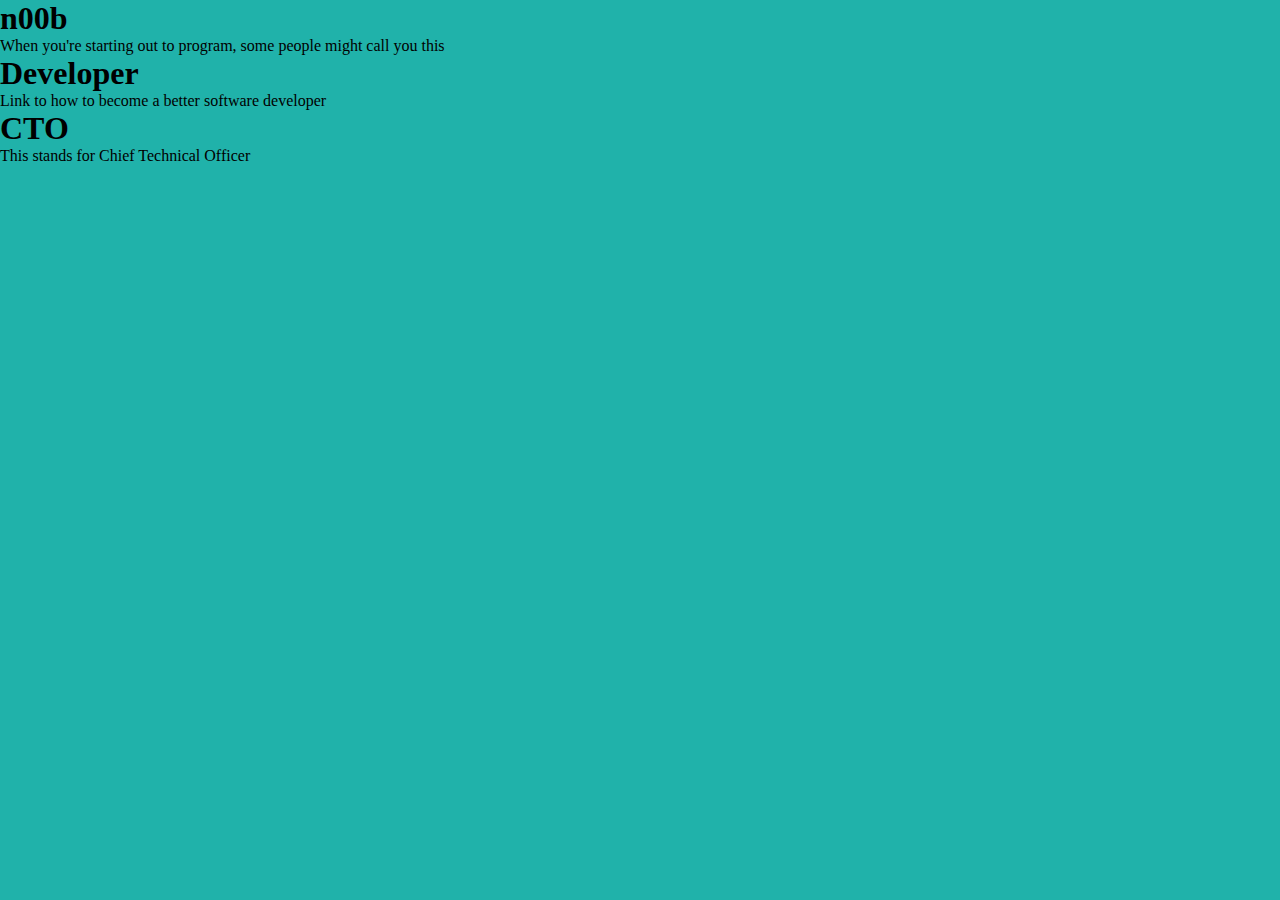
==== test.html @ bdbc59b1 "initial and probably last commit. didnt use vcs on this one. my b" ====
<!DOCTYPE html>
<html lang="en">
<head>
  <meta charset="UTF-8">
  <title>Test page</title>
  <link href="style.css" rel="stylesheet">
</head>
<body>


<section>
  <article>
    <h1>n00b</h1>
    <p>When you're starting out to program, some people might call you this</p>
  </article>
  <article>
    <h1>Developer</h1>
    <a>Link to how to become a better software developer</a>
  </article>
  <article>
    <h1>CTO</h1>
    <p>This stands for Chief Technical Officer</p>
  </article>
</section>

<body>
</html>
---- style.css ----
.borderTest{border:1px solid white}*{margin:0;padding:0}body{background-color:lightseagreen}.main{width:60%;margin:2em auto 0 auto;text-align:center}.fontStyle{color:white;font-family:'Fauna One',serif}.question{color:white;font-family:'Fauna One',serif;font-size:4em;text-shadow:3px 3px 3px #646464}.success{color:white;font-family:'Fauna One',serif;font-size:4em;text-shadow:3px 3px 3px #646464;text-shadow:1px 1px 1px #646464;margin-top:2%;margin-bottom:10%;margin-left:auto;margin-right:auto;display:none;color:floralwhite;background-color:forestgreen;width:20%;border-radius:5px;text-transform:uppercase;padding:10px;font-size:3em}.answer{color:white;font-family:'Fauna One',serif;background-color:floralwhite;border:4px solid skyblue;margin-top:1em;margin-bottom:2%;padding:10px;text-align:left;font-size:1.5em;position:relative}.selected{background-color:moccasin!important;border:2px solid lightcoral}.hidden{display:none!important;visibility:none!important}.currentAnswer{position:relative}#intro{position:relative;margin-top:10%}#quiz{display:none}.header{color:white;font-family:'Fauna One',serif;font-size:4em;text-shadow:3px 3px 3px #646464;font-size:6.4em;color:khaki}#start-btn{color:white;font-family:'Fauna One',serif;font-size:4em;text-shadow:3px 3px 3px #646464;margin-top:32px;height:100px;width:30%;text-align:center;background-color:seagreen;border:0;border-radius:5px;box-shadow:3px 3px 3px rgba(1,1,1,0.6)}#start-btn:hover{margin-top:28px;border:3px solid springgreen}#info{color:white;font-family:'Fauna One',serif;font-size:4em;text-shadow:3px 3px 3px #646464;font-size:2em;width:50%;margin-top:50px;margin-left:auto;margin-right:auto;-webkit-transition:all .1s ease-in-out;-moz-transition:all .1s ease-in-out;transition:all .1s ease-in-out}#info a{text-decoration:none;text-shadow:1px 1px 1px #010101;color:blue}#info:hover{background-color:powderblue;margin-top:45px;border-radius:5px;border:2px solid royalblue;box-shadow:2px 2px 3px #010101}#tip{color:white;font-family:'Fauna One',serif;font-size:4em;text-shadow:3px 3px 3px #646464;margin-top:15px;font-size:1em;color:blanchedalmond;text-shadow:1px 1px 1px rgba(1,1,1,0.2)}#status{color:white;font-family:'Fauna One',serif;display:none;height:40px;line-height:40px;font-size:30px;text-align:right;color:blanchedalmond;text-shadow:1px 1px 1px #646464;padding-right:15px}#end{display:none;margin-top:10%}#end p{color:white;font-family:'Fauna One',serif;font-size:2em;margin-top:5%}#end a{text-decoration:none;color:mediumblue}
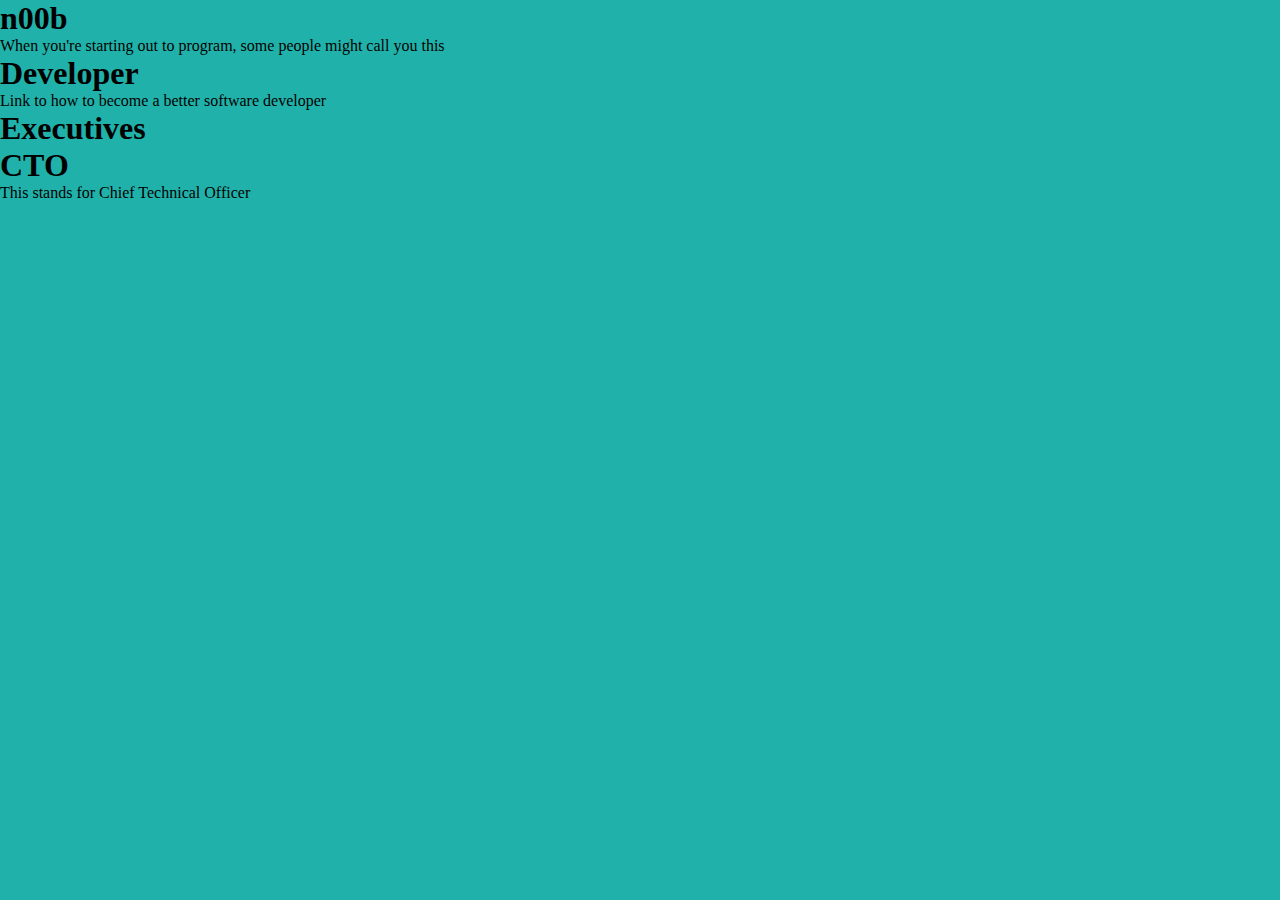
==== commit 43b26881: "Added immediate-descendent test section > h1" ====
--- a/test.html
+++ b/test.html
@@ -4,6 +4,7 @@
   <meta charset="UTF-8">
   <title>Test page</title>
   <link href="style.css" rel="stylesheet">
+  <script src="components/jquery/jquery.min.js"></script>
 </head>
 <body>
 
@@ -17,6 +18,7 @@
     <h1>Developer</h1>
     <a>Link to how to become a better software developer</a>
   </article>
+  <h1>Executives</h1>
   <article>
     <h1>CTO</h1>
     <p>This stands for Chief Technical Officer</p>
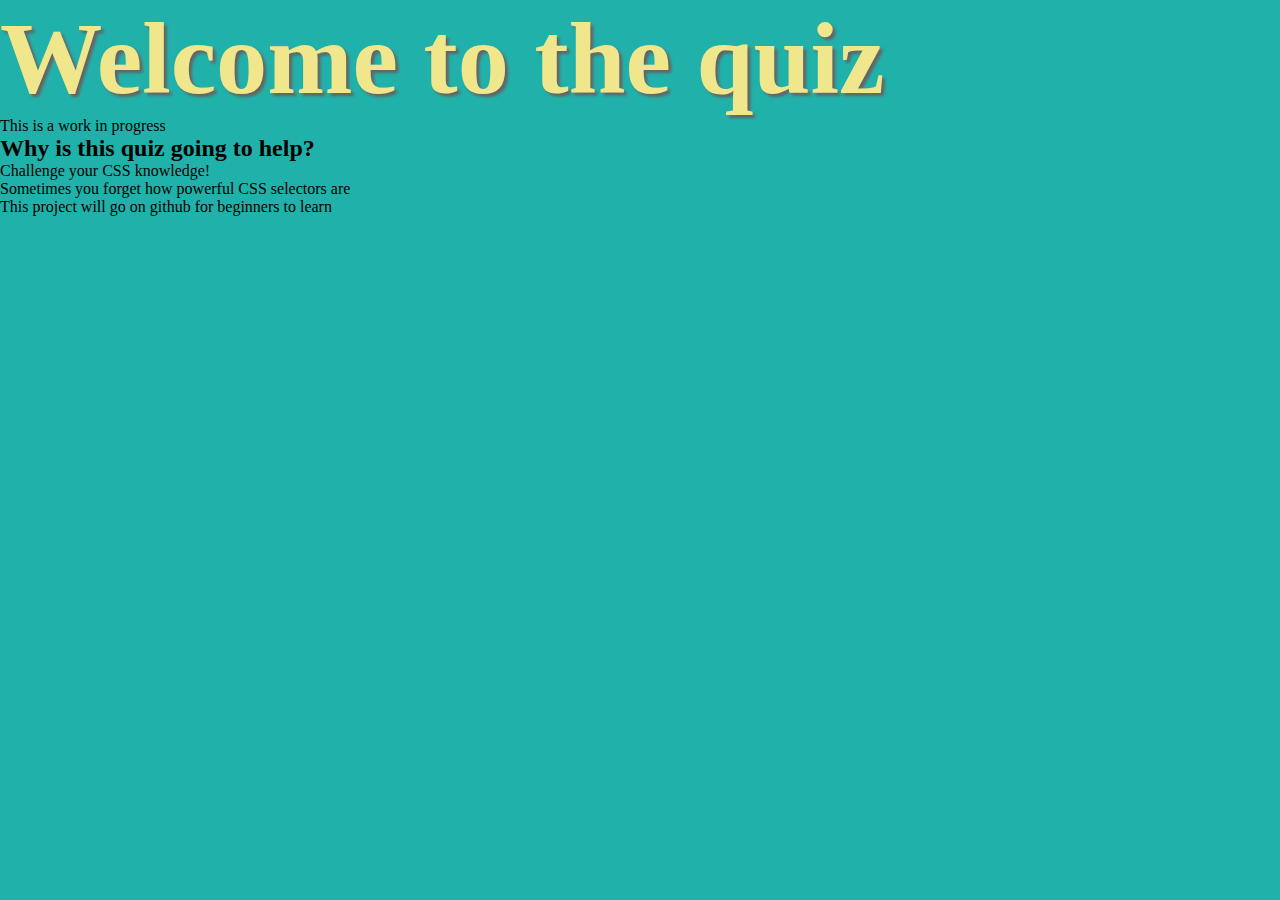
==== commit 5649240b: "Added comma-selector test" ====
--- a/test.html
+++ b/test.html
@@ -9,21 +9,14 @@
 <body>
 
 
-<section>
-  <article>
-    <h1>n00b</h1>
-    <p>When you're starting out to program, some people might call you this</p>
-  </article>
-  <article>
-    <h1>Developer</h1>
-    <a>Link to how to become a better software developer</a>
-  </article>
-  <h1>Executives</h1>
-  <article>
-    <h1>CTO</h1>
-    <p>This stands for Chief Technical Officer</p>
-  </article>
-</section>
+<h1 class="header">Welcome to the quiz</h1>
+<p>This is a work in progress</p>
+<div class="about">
+  <h2>Why is this quiz going to help?</h2>
+  <p>Challenge your CSS knowledge!</p>
+  <p>Sometimes you forget how powerful CSS selectors are</p>
+  <p>This project will go on github for beginners to learn</p>
+</div>
 
 <body>
 </html>
